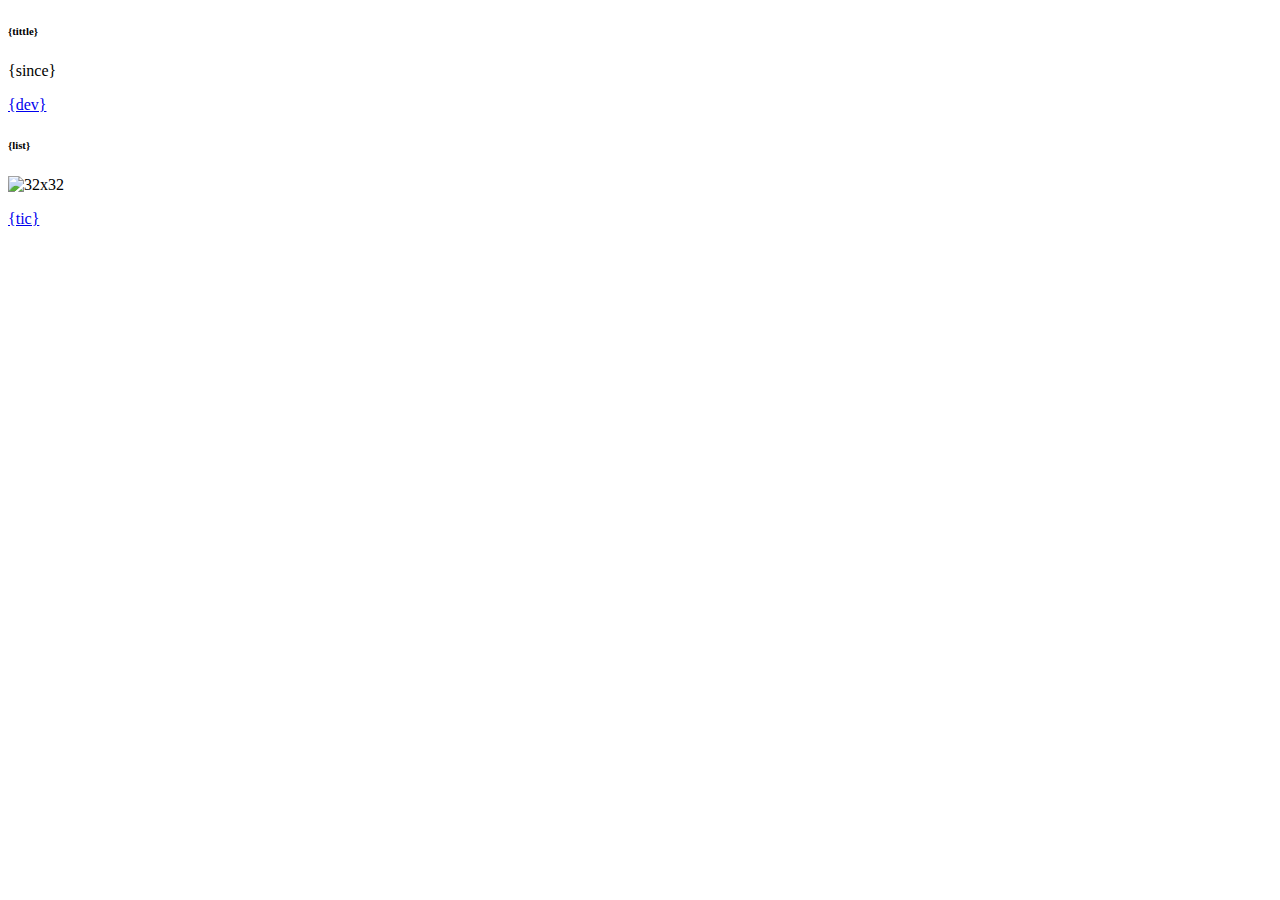
==== src/main/resources/templates/about.html @ 3defd845 "subindo o projeto" ====
<!doctype html>
<html>
	<head> 
		<meta charset="UTF-8">
		<link rel="stylesheet" type="text/css" href="/asserts/css/bootstrap.min.css">
	</head>
	<body>
		<header>
			<div class="d-flex align-items-center p-3 my-3 bg-purple rounded shadow-sm">
		    <div class="lh-100">
		          <h6 class="mb-0  lh-100">{tittle}</h6>
		          <p>{since}</p>
		          <a href="https://www.linkedin.com/in/lucasvolgarini/" target="_blank">{dev}</a>
		        </div>
			</div>
		</header>
		
		
	<div class="my-3 p-3 bg-white rounded shadow-sm">
       <h6 class="border-bottom border-gray pb-2 mb-0">{list}</h6>
       <div class="media text-muted pt-3">
         <img data-src="holder.js/32x32?theme=thumb&amp;bg=007bff&amp;fg=007bff&amp;size=1" alt="32x32" class="mr-2 rounded" style="width: 32px; height: 32px;" src="/asserts/img/tic.png" data-holder-rendered="true">
         <p class="media-body pb-3 mb-0 small lh-125 border-bottom border-gray">
           <a href = "/game" target="_blank">{tic}</a>
         </p>
       </div>
     </div>

	</body>
</html>
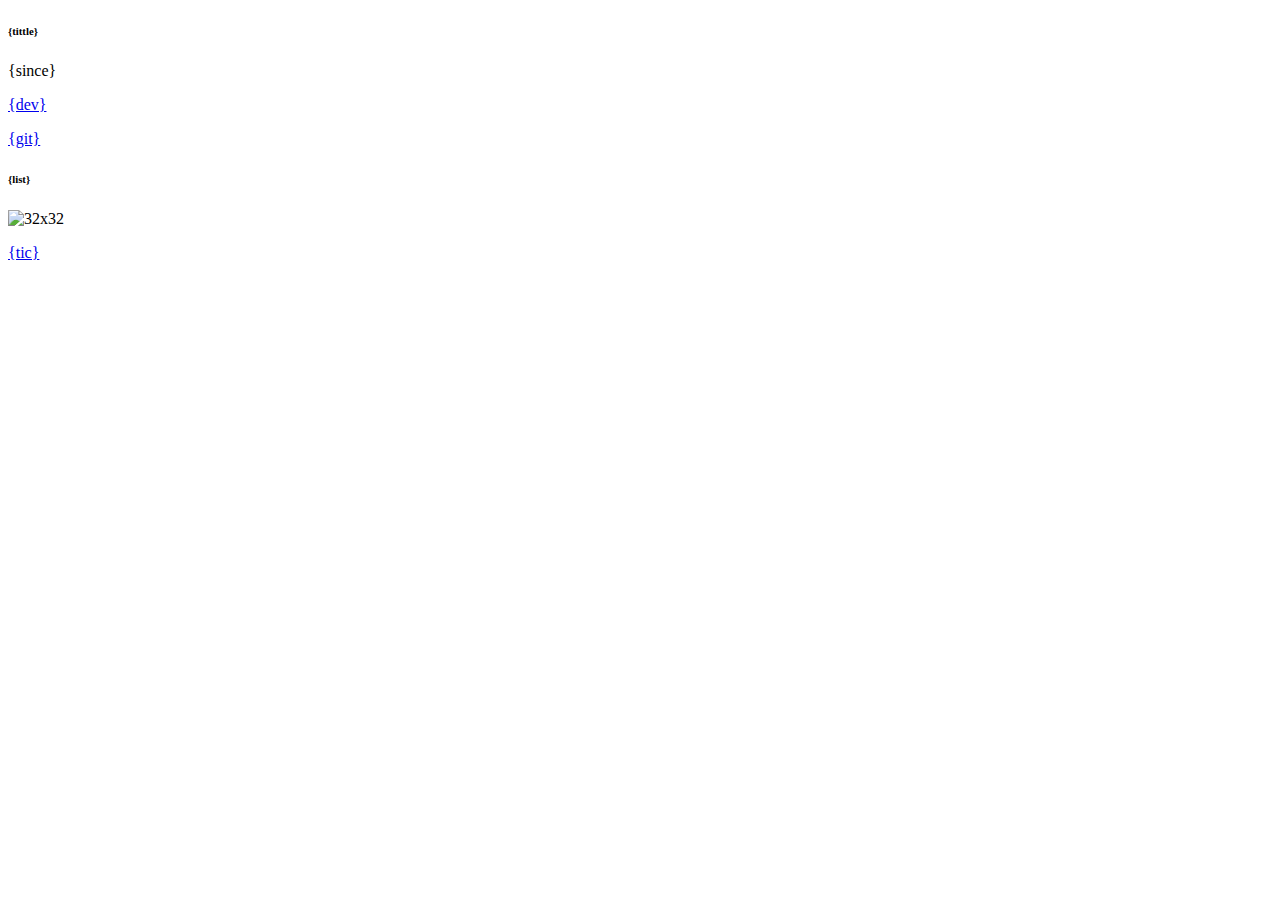
==== commit e0066c7d: "subindo o projeto" ====
--- a/src/main/resources/templates/about.html
+++ b/src/main/resources/templates/about.html
@@ -11,6 +11,8 @@
 		          <h6 class="mb-0  lh-100">{tittle}</h6>
 		          <p>{since}</p>
 		          <a href="https://www.linkedin.com/in/lucasvolgarini/" target="_blank">{dev}</a>
+		          </p>
+		          <a href="https://github.com/volgarini/quarkus-game-platform/" target="_blank">{git}</a>
 		        </div>
 			</div>
 		</header>
